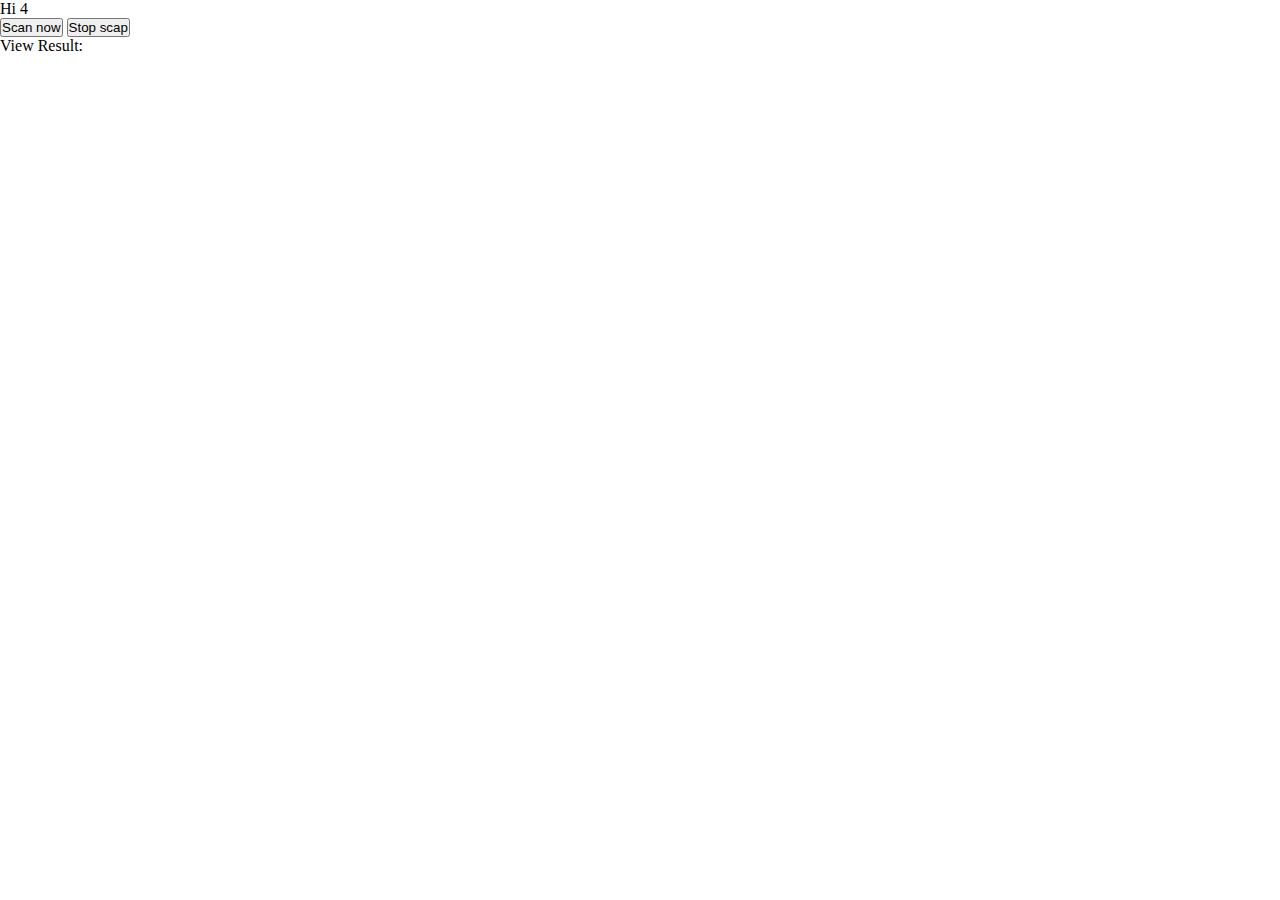
==== index.html @ af340251 "1" ====
<!DOCTYPE html>
<html lang="en">
  <head>
    <meta charset="UTF-8" />
    <meta http-equiv="X-UA-Compatible" content="IE=edge" />
    <meta name="viewport" content="width=device-width, initial-scale=1.0" />
    <title>Document</title>

    <link rel="stylesheet" href="style.css" />
  </head>

  <body>
    <div>Hi 4</div>
    <div id="interactive" class="viewport"></div>
    <button id="scan_btn" data-status="false">Scan now</button>
    <button id="stop_btn">Stop scap</button>

    <div>View Result: <span id="v"></span></div>

    <svg id="barcode"></svg>

    <script src="./js/quagga.js"></script>
    <script src="./js/js_barcode.js"></script>
    <script src="./js/app.js"></script>
  </body>
</html>
---- style.css ----
*{
  padding: 0;
  margin: 0;
}
h1 {
  text-align: center;
}

#reader {
  width: 800px;
}

.result {
  background-color: green;
  color: #fff;
  padding: 20px;
}

.row {
  display: flex;
}


.drawingBuffer{
  display: none;
}

#interactive{
  max-width: 800px;
  width: 100%;
}
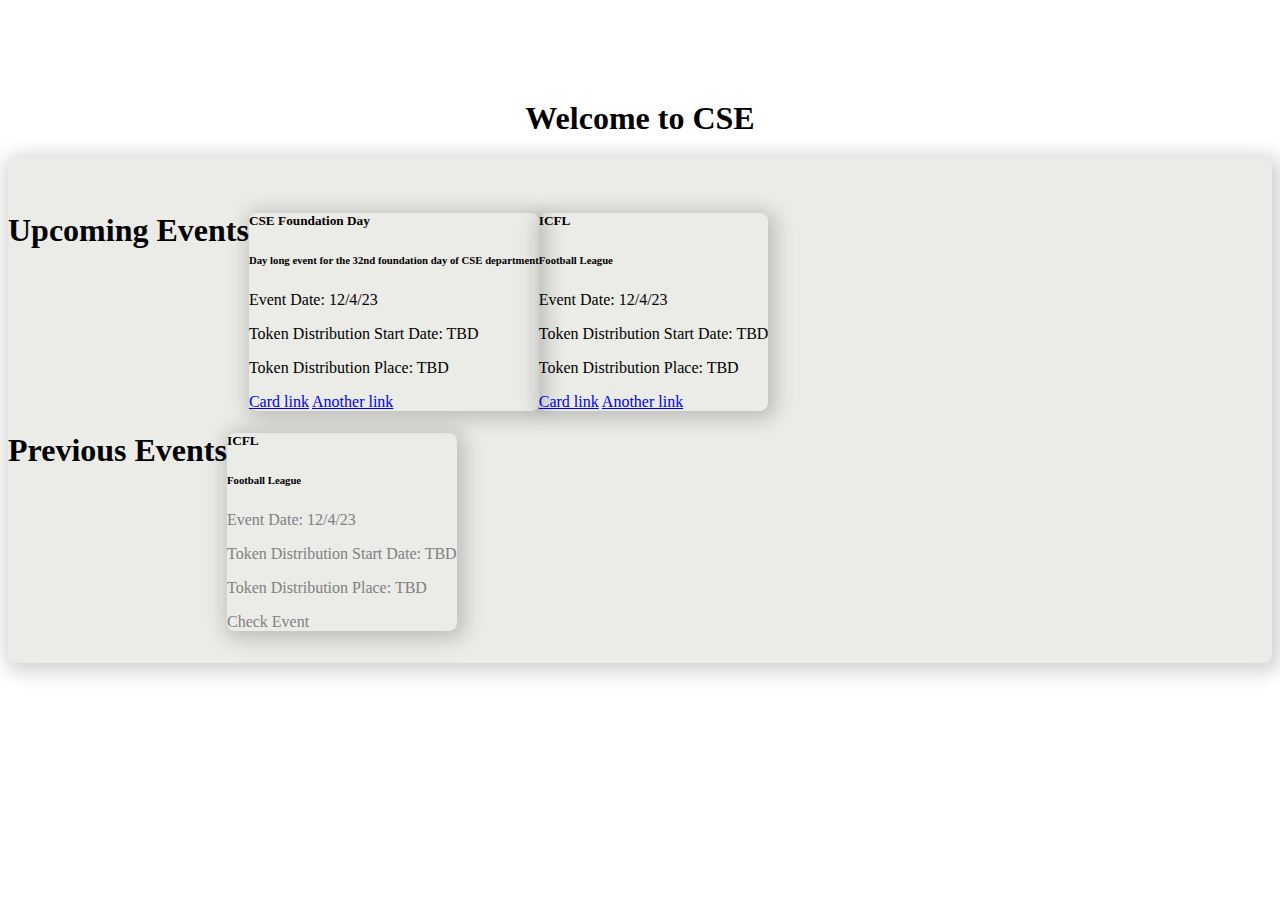
==== commit a9798204: "2" ====
--- a/index.html
+++ b/index.html
@@ -6,21 +6,67 @@
     <meta name="viewport" content="width=device-width, initial-scale=1.0" />
     <title>Document</title>
 
+    <link href="https://cdn.jsdelivr.net/npm/bootstrap@5.0.2/dist/css/bootstrap.min.css" rel="stylesheet" integrity="sha384-EVSTQN3/azprG1Anm3QDgpJLIm9Nao0Yz1ztcQTwFspd3yD65VohhpuuCOmLASjC" crossorigin="anonymous">
+   
     <link rel="stylesheet" href="style.css" />
   </head>
 
   <body>
-    <div>Hi 4</div>
-    <div id="interactive" class="viewport"></div>
-    <button id="scan_btn" data-status="false">Scan now</button>
-    <button id="stop_btn">Stop scap</button>
+    <div class="main">
+      <div class="container">
+        <h1 class="title_header">Welcome to CSE</h1>
+        <div class="main_body">
+          <!-- Upcoming Events -->
+          <div class="events row gap-4 justify-content-center">
+            <h1>Upcoming Events</h1>
+            <div class="event col-lg-5">
+              <div class="card">
+                <div class="card-body">
+                  <h5 class="card-title">CSE Foundation Day</h5>
+                  <h6 class="card-subtitle mb-2 text-muted">Day long event for the 32nd foundation day of CSE department</h6>
+                  <p class="lead"><span class="fw-bold">Event Date: </span>12/4/23</p>
+                  <p class="lead"><span class="fw-bold">Token Distribution Start Date: </span>TBD</p>
+                  <p class="lead"><span class="fw-bold">Token Distribution Place: </span>TBD</p>
+                  <a href="#" class="card-link">Card link</a>
+                  <a href="#" class="card-link">Another link</a>
+                </div>
+              </div>
+            </div>
+            <div class="event col-lg-5">
+              <div class="card">
+                <div class="card-body">
+                  <h5 class="card-title">ICFL</h5>
+                  <h6 class="card-subtitle mb-2 text-muted">Football League</h6>
+                  <p class="lead"><span class="fw-bold">Event Date: </span>12/4/23</p>
+                  <p class="lead"><span class="fw-bold">Token Distribution Start Date: </span>TBD</p>
+                  <p class="lead"><span class="fw-bold">Token Distribution Place: </span>TBD</p>
+                  <a href="#" class="card-link">Card link</a>
+                  <a href="#" class="card-link">Another link</a>
+                </div>
+              </div>
+            </div>
+          </div>
+          <!-- Upcoming Events -->
+          <!-- Previous Events -->
+          <div class="events row gap-4 justify-content-center mt-4 prev_events">
+            <h1>Previous Events</h1>
+            <div class="event col-lg-5">
+              <div class="card">
+                <div class="card-body">
+                  <h5 class="card-title">ICFL</h5>
+                  <h6 class="card-subtitle mb-2 text-muted">Football League</h6>
+                  <p class="lead"><span class="fw-bold">Event Date: </span>12/4/23</p>
+                  <p class="lead"><span class="fw-bold">Token Distribution Start Date: </span>TBD</p>
+                  <p class="lead"><span class="fw-bold">Token Distribution Place: </span>TBD</p>
+                  <a class="card-link">Check Event</a>
+                </div>
+              </div>
+            </div>
+          <!-- Previous Events -->
+        </div>
+      </div>
+    </div>
 
-    <div>View Result: <span id="v"></span></div>
-
-    <svg id="barcode"></svg>
-
-    <script src="./js/quagga.js"></script>
-    <script src="./js/js_barcode.js"></script>
-    <script src="./js/app.js"></script>
+    <script src="https://cdn.jsdelivr.net/npm/bootstrap@5.0.2/dist/js/bootstrap.bundle.min.js" integrity="sha384-MrcW6ZMFYlzcLA8Nl+NtUVF0sA7MsXsP1UyJoMp4YLEuNSfAP+JcXn/tWtIaxVXM" crossorigin="anonymous"></script>
   </body>
 </html>
--- a/style.css
+++ b/style.css
@@ -1,9 +1,42 @@
-*{
-  padding: 0;
-  margin: 0;
+:root {
+  --bg-color: #EBEBE8;
 }
+
 h1 {
   text-align: center;
+}
+
+.card {
+  height: -moz-fit-content;
+  height: fit-content;
+  box-shadow: 3px 3px 20px 5px rgba(0, 0, 0, 0.192);
+  border-radius: 0.5rem;
+}
+
+.drawingBuffer {
+  display: none;
+}
+
+.main {
+  margin-top: 100px;
+}
+
+.main_body {
+  background: var(--bg-color);
+  padding: 2rem 0;
+  border-radius: 0.5rem;
+  box-shadow: 3px 3px 20px 5px rgba(0, 0, 0, 0.192);
+}
+
+.prev_events .card p {
+  color: gray;
+  pointer-events: none;
+}
+
+.prev_events .card a {
+  cursor: not-allowed;
+  color: gray;
+  text-decoration: none;
 }
 
 #reader {
@@ -20,12 +53,53 @@
   display: flex;
 }
 
-
-.drawingBuffer{
-  display: none;
+#reader__scan_region {
+  background: black;
 }
 
-#interactive{
-  max-width: 800px;
+.scanner {
+  padding: 1rem;
+}
+
+#interactive {
+  display: flex;
+  justify-content: center;
+  align-items: center;
+  margin: auto;
+}
+
+#interactive video {
   width: 100%;
-}+}
+
+.btns {
+  text-align: center;
+  margin: 1rem 0;
+}
+
+.svg_output {
+  display: flex;
+  justify-content: center;
+  margin: 1rem 0;
+}
+
+.validity_check {
+  display: none;
+  margin: 0;
+  padding-top: 0.5rem;
+  padding-bottom: 0.5rem;
+  background: #fff;
+  border-radius: 0.5rem;
+  font-weight: bolder;
+  box-shadow: 3px 3px 20px 5px rgba(0, 0, 0, 0.192);
+  cursor: pointer;
+  transition: 0.3s ease;
+}
+
+.validity_check.show {
+  display: block;
+}
+
+.validity_check p {
+  margin: 0;
+}/*# sourceMappingURL=style.css.map */